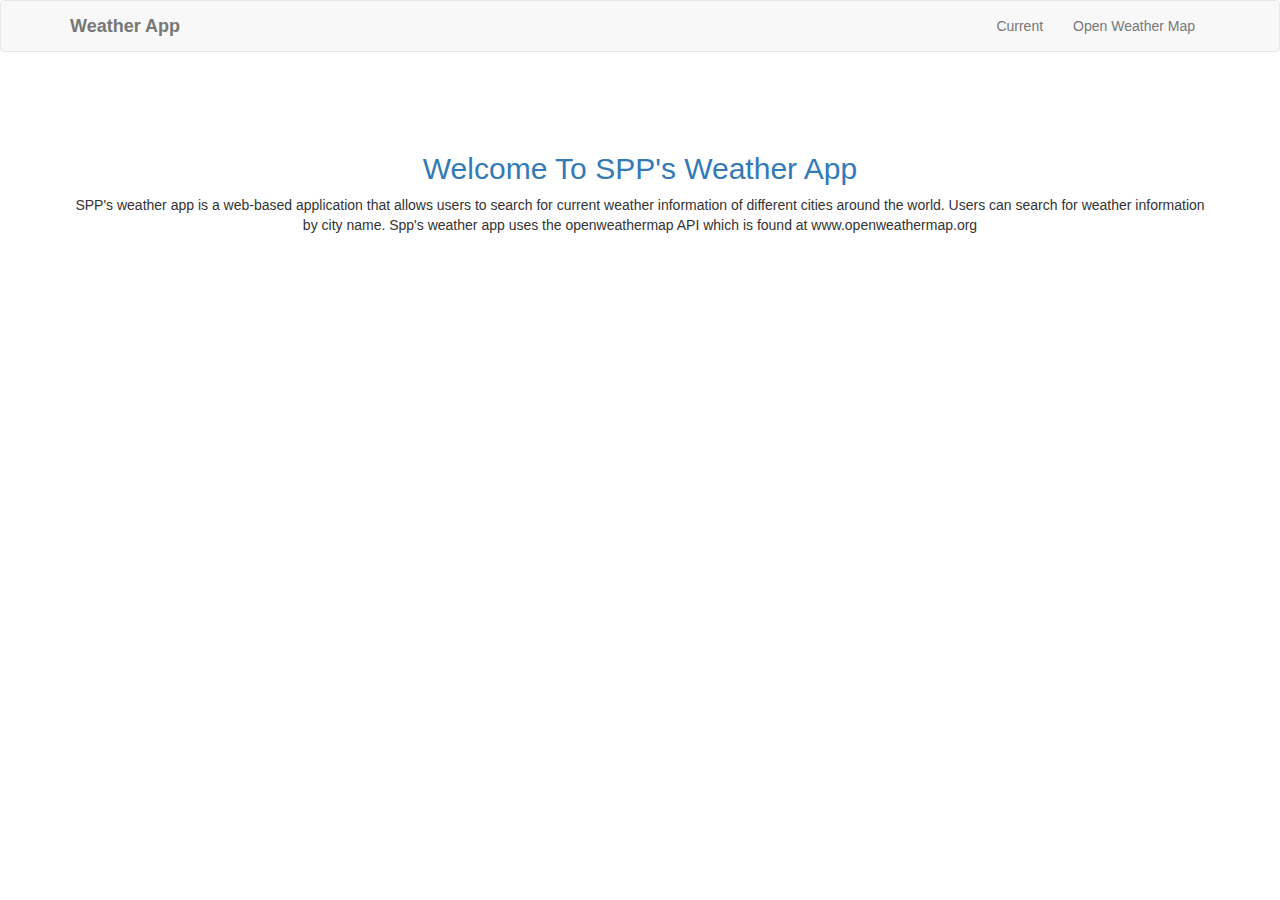
==== index.html @ 9844820d "Update index.html" ====
<!DOCTYPE html> 
<html lang="en">
<head>
    <meta charset="UTF-8">
    <title>Weather App</title>
    
    <!-- Latest compiled and minified CSS -->
    <link rel="stylesheet" href="https://maxcdn.bootstrapcdn.com/bootstrap/3.3.7/css/bootstrap.min.css" integrity="sha384-BVYiiSIFeK1dGmJRAkycuHAHRg32OmUcww7on3RYdg4Va+PmSTsz/K68vbdEjh4u" crossorigin="anonymous">
    
    <link href="https://maxcdn.bootstrapcdn.com/font-awesome/4.7.0/css/font-awesome.min.css" rel="stylesheet" integrity="sha384-wvfXpqpZZVQGK6TAh5PVlGOfQNHSoD2xbE+QkPxCAFlNEevoEH3Sl0sibVcOQVnN" crossorigin="anonymous">
    
    <link rel="stylesheet" href="style.css">
    
<script src="https://ajax.googleapis.com/ajax/libs/jquery/3.1.1/jquery.min.js"></script>        
<!-- Latest compiled and minified JavaScript -->
<script src="https://maxcdn.bootstrapcdn.com/bootstrap/3.3.7/js/bootstrap.min.js" integrity="sha384-Tc5IQib027qvyjSMfHjOMaLkfuWVxZxUPnCJA7l2mCWNIpG9mGCD8wGNIcPD7Txa" crossorigin="anonymous"></script> 
    


</head>



<body>
<nav class="navbar navbar-default" id="nav_bar">
   <div class="container">
       <div class="navbar-header">
           <a href="index.html" class="navbar-brand navbar-link weather">
               <img src="images/logo.png" class="img-responsive" id="logo" alt=""><strong>Weather App</strong>
           </a>
           <button class="navbar-toggle collapsed" data-toggle="collapse" data-target="#navcol">
               <span class="sr-only">Toggle navigation</span>
               <span class="icon-bar"></span>
               <span class="icon-bar"></span>
               <span class="icon-bar"></span>
           </button>
       </div>
       
       <div class="collapse navbar-collapse" id="navcol">
          <ul class="nav navbar-nav navbar-right" id="nav_list">
              <li><a href="current.html">Current</a></li>
              <li><a href="http://www.openweathermap.org" target="_blank">Open Weather Map</a></li>
          </ul>
           
       </div>
       
   </div>
    
</nav> 

<div class="row" id="headRow">
    <div class="col-md-12" id="colText">
        
        <h6 class="text-center" id="colHeadText2"></h6>
        
        <ul class="list-inline" id="list_item">
            <li id="list1"></li>
            <li id="list2"></li>
            <li id="list3"></li>
            <li id="list4"></li>
        </ul>
    </div>
</div>

<div class="container" style="margin-bottom: 70px;">
    <div class="row">
        <div class="col-md-12">
            <h2 class="text-center text-primary" style="margin-top:40px;">Welcome To SPP's Weather App</h2>
            <p class="text-center" id="welcome-paragraph">SPP's weather app is a web-based application that allows users to search for current weather information  of different cities around the world. Users can search for weather information by city name. Spp's weather app uses the openweathermap API which is found at www.openweathermap.org</p>
        </div>
    </div>
    
</div>

<div class="footer">
    <div class="container">
        <div class="row text-center" style="padding-top:30px;">
            <p style="color:white">Copyright &copy; Weather App</p>
        </div>
    </div>
</div>
 

    

               
</body>
</html>
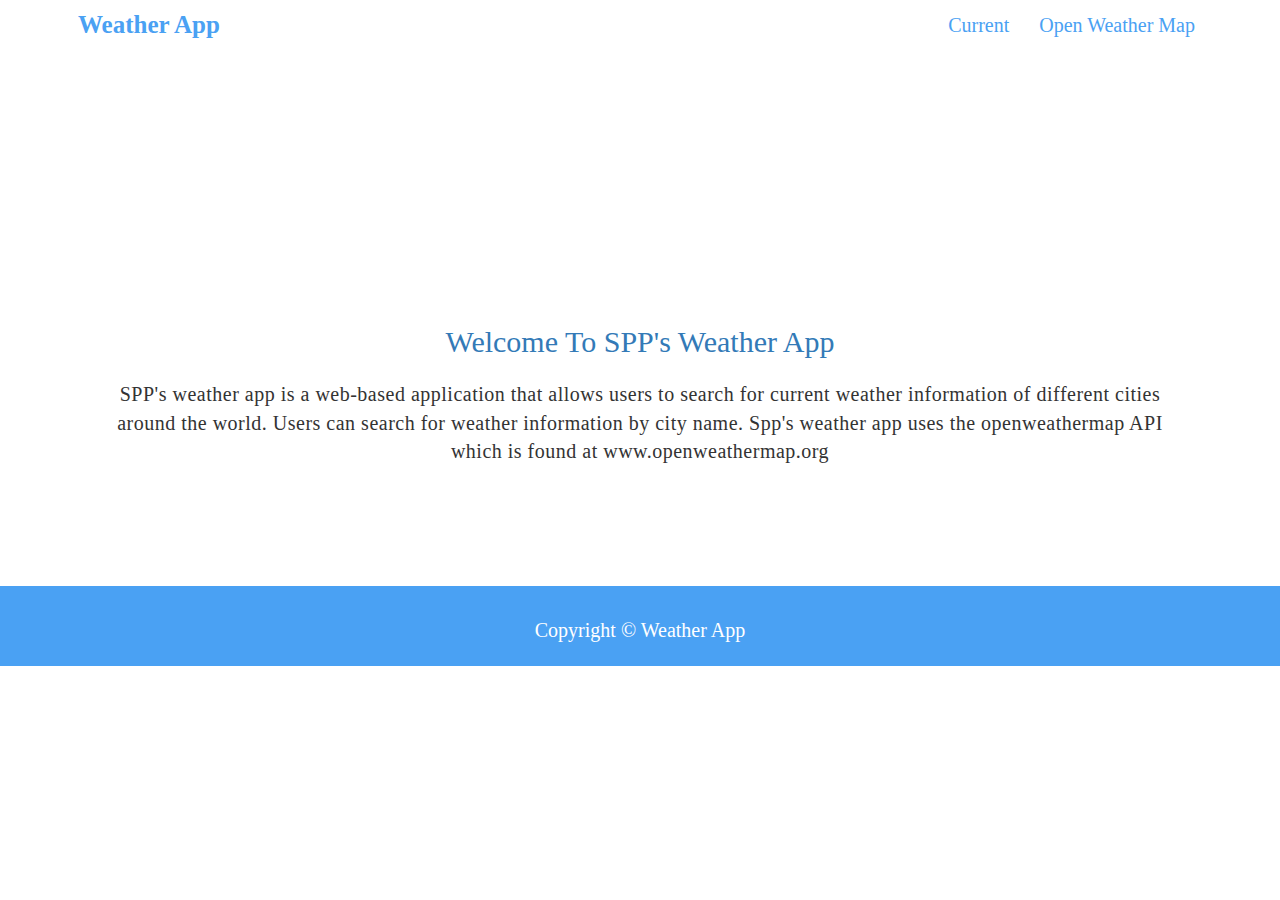
==== commit 7360cdad: "Update index.html" ====
--- a/index.html
+++ b/index.html
@@ -1,4 +1,4 @@
-<!DOCTYPE html> 
+<!DOCTYPE html>
 <html lang="en">
 <head>
     <meta charset="UTF-8">
--- a/style.css
+++ b/style.css
@@ -0,0 +1,194 @@
+body{ 
+    font-family: 'Tangerine', serif;
+    background-color: #ffffff;
+    font-size: 20px;
+    margin: 0;
+    padding: 0;
+}
+
+#nav_bar{
+    margin-bottom: 0px;
+    padding: 0;
+    background-color: white;
+    border: none;
+}
+
+.weather{
+    color: #4aa1f3 !important;
+    font-size: 25px;
+    font-weight: 600;
+}
+
+#nav_list > li > a{
+    color: #4aa1f3 !important;
+    font-weight: 500;
+}
+
+#logo{
+    max-height: 42px;
+    margin-right: 8px;
+    display: inline-block;
+    margin-top: -15px;
+}
+
+#headRow{
+    background: url(images/bg.jpg) no-repeat;
+    background-size: cover;
+    width: 100%;
+    height: 235px;
+    margin-top: 0px;
+    margin-left: 0px;
+}
+
+#colHeadText1{
+    color: white;
+    padding-top: 30px;
+    font-size: 36px;
+}
+
+#colHeadText2{
+    color: white;
+    padding-top: 20px;
+    padding-bottom: 30px;
+    font-size: 34px;
+}
+
+ul#list_item{
+    color: white;
+    font-size: 27px;
+    text-align: center;
+}
+
+#cityDiv{
+    width: 60%;
+    margin: auto;
+    text-align: center;
+}
+
+input[type='text']{
+    height: 40px;
+    font-size: 20px;
+}
+
+#submitCity{
+    height: 40px;
+    font-weight: bold;
+}
+
+#errorCity{
+    width: 50%;
+    margin: auto;
+    text-align: center;
+}
+
+.footer{
+    background-color: #4aa1f3;
+    width: 100%;
+    height: 80px;
+    margin-top: 10px;
+    bottom: 0;
+}
+
+#showWeather{
+    width: 60%;
+    margin: auto;
+    background-color: #4aa1f3;
+    color: white;
+    border-radius: 25px;
+}
+
+table{
+    color: #333333;
+    font-family: Helvetical, Arial, sans-serif;
+}
+
+th{
+    background: #4aa1f3;
+    font-weight: bold;
+    font-size: 18px;
+    color: white;
+}
+
+td{
+    background: #FAFAFA;
+    text-align: center;
+    font-size: 18px;
+}
+
+#welcome-paragraph{
+    font-size: 20px;
+    font-weight: normal;
+    padding: 12px 25px 40px 25px;
+    letter-spacing: 0.5px;
+}
+
+#rowDiv{
+    margin: auto;
+    width: 100%;
+}
+
+#colDesc h3{
+    font-size: 18px;
+    font-weight: 600;
+    margin-bottom: 20px;
+    text-transform: uppercase;
+}
+
+#colDesc{
+    border: 1px solid #e7e7e7;
+    margin: 0 auto;
+    height: auto;
+}
+
+.info-icon{
+    text-align: center;
+}
+
+.info-icon i{
+    font-size: 60px;
+    margin-top: 10px;
+    color: #4aa1f3;
+}
+
+.typed-cursor{
+    opacity: 1;
+    -webkit-animation: blink 0.7s infinite;
+    -moz-animation: blink 0.7s infinite;
+    animation: blink 0.7s infinite;
+}
+@keyframes blink{
+    0% { opacity:1; }
+    50% { opacity:0; }
+    100% { opacity:1; }
+}
+@-webkit-keyframes blink{
+    0% { opacity:1; }
+    50% { opacity:0; }
+    100% { opacity:1; }
+}
+@-moz-keyframes blink{
+    0% { opacity:1; }
+    50% { opacity:0; }
+    100% { opacity:1; }
+}
+
+
+
+
+
+
+
+
+
+
+
+
+
+
+
+
+
+
+
+
+
